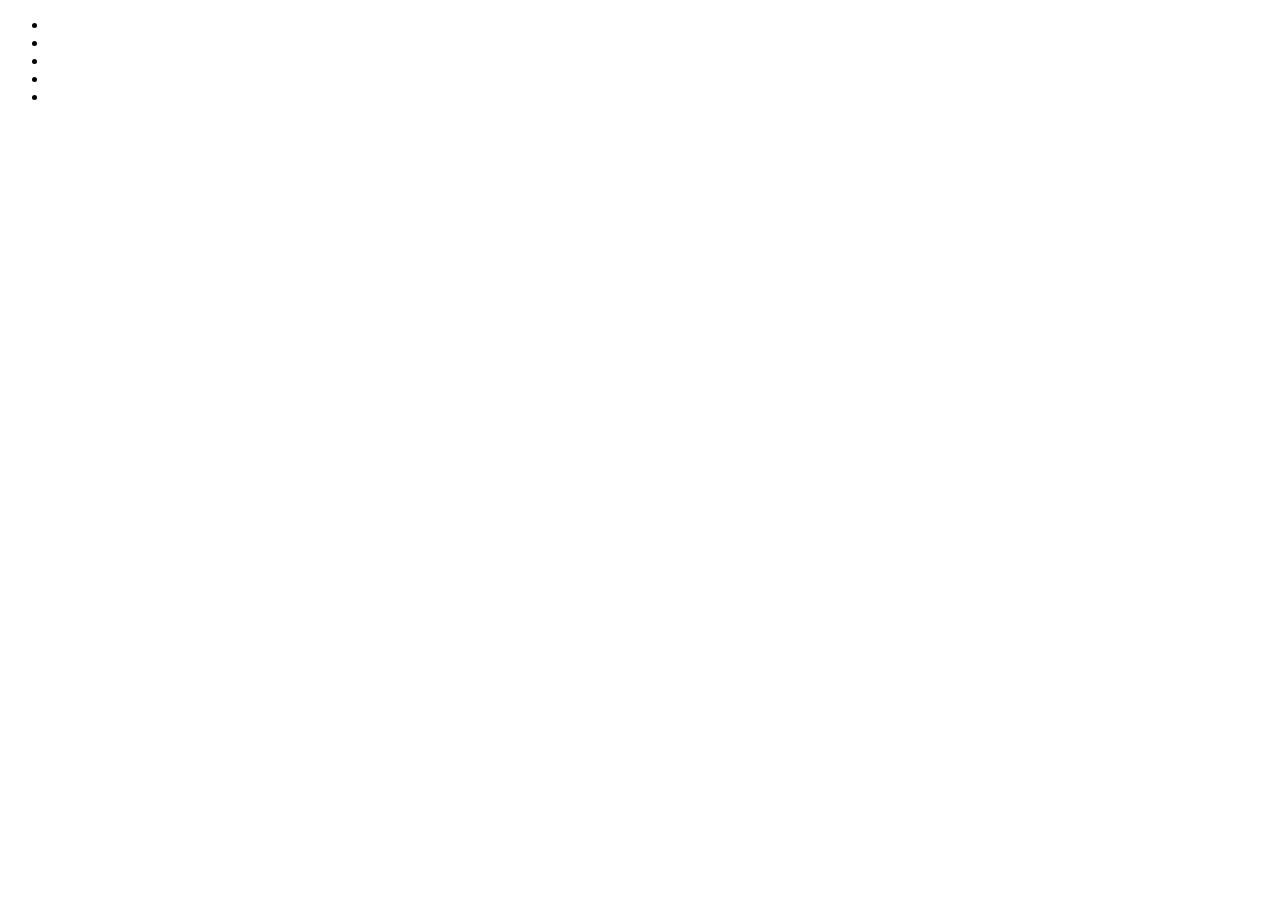
==== 3d-layered-social-media-icons/index.html @ 338f1f7e "create html file" ====
<!DOCTYPE html>
<html lang="en">
<head>
    <meta charset="UTF-8">
    <meta http-equiv="X-UA-Compatible" content="IE=edge">
    <meta name="viewport" content="width=device-width, initial-scale=1.0">
    <title>CSS Social Media Icon Hover Effects</title>
    <link rel="stylesheet" type= "text/css" href="style.css">
    <link rel="stylesheet" href="https://cdnjs.cloudflare.com/ajax/libs/font-awesome/6.4.0/css/all.min.css" integrity="sha512-iecdLmaskl7CVkqkXNQ/ZH/XLlvWZOJyj7Yy7tcenmpD1ypASozpmT/E0iPtmFIB46ZmdtAc9eNBvH0H/ZpiBw==" crossorigin="anonymous" referrerpolicy="no-referrer" />
</head>
<body>
    <ul>
        <li>
            <a href="#">
                <span></span>
                <span></span>
                <span></span>
                <span></span>
                <span class="fa-brands fa-facebook-f" aria-hidden="true"></span>
            </a>
        </li>
        <li>
            <a href="#">
                <span></span>
                <span></span>
                <span></span>
                <span></span>
                <span class="fa-brands fa-twitter" aria-hidden="true"></span>
            </a>
        </li>
        <li>
            <a href="#">
                <span></span>
                <span></span>
                <span></span>
                <span></span>
                <span class="fa-brands fa-google-plus-g" aria-hidden="true"></span>
            </a>
        </li>
        <li>
            <a href="#">
                <span></span>
                <span></span>
                <span></span>
                <span></span>
                <span class="fa-brands fa-linkedin-in" aria-hidden="true"></span>
            </a>
        </li>
        <li>
            <a href="#">
                <span></span>
                <span></span>
                <span></span>
                <span></span>
                <span class="fa-brands fa-instagram" aria-hidden="true"></span>
            </a>
        </li>
    </ul>
</body>
</html>
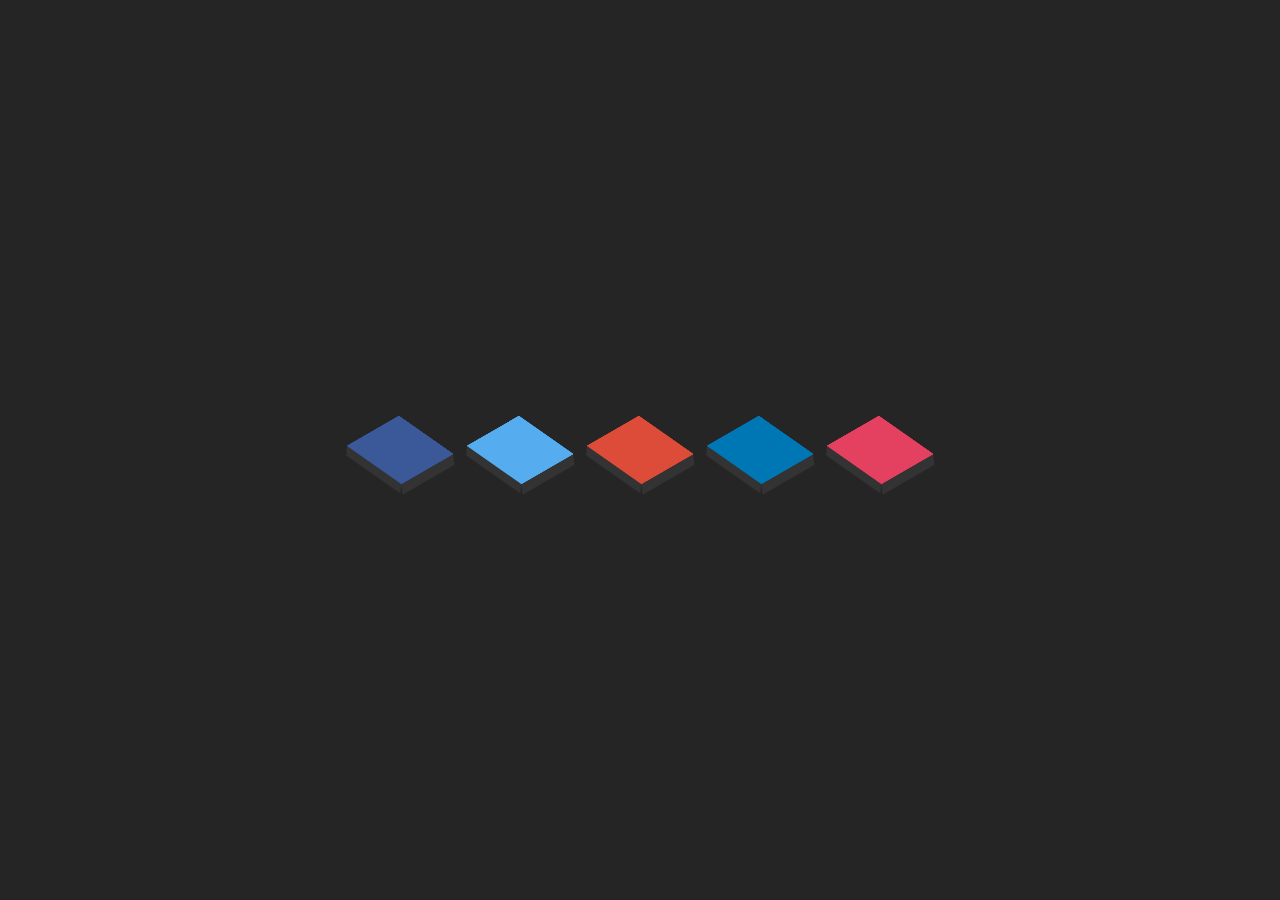
==== commit 21506462: "add aria-lebel for a elements" ====
--- a/3d-layered-social-media-icons/index.html
+++ b/3d-layered-social-media-icons/index.html
@@ -20,7 +20,7 @@
             </a>
         </li>
         <li>
-            <a href="#">
+            <a href="#" aria-label="twitter icon">
                 <span></span>
                 <span></span>
                 <span></span>
@@ -29,7 +29,7 @@
             </a>
         </li>
         <li>
-            <a href="#">
+            <a href="#" aria-label="google plus icon">
                 <span></span>
                 <span></span>
                 <span></span>
@@ -38,7 +38,7 @@
             </a>
         </li>
         <li>
-            <a href="#">
+            <a href="#" aria-label="linkedin icon">
                 <span></span>
                 <span></span>
                 <span></span>
@@ -47,7 +47,7 @@
             </a>
         </li>
         <li>
-            <a href="#">
+            <a href="#" aria-label="instagram icon">
                 <span></span>
                 <span></span>
                 <span></span>
--- a/3d-layered-social-media-icons/style.css
+++ b/3d-layered-social-media-icons/style.css
@@ -0,0 +1,116 @@
+body {
+    margin: 0;
+    padding: 0;
+    height: 100vh;
+    width: 100%;
+    display: flex;
+    align-items: center;
+    justify-content: center;
+    background: #252525;
+}
+
+ul {
+    position: relative;
+    margin: 0 auto;
+    padding: 0;
+    display: flex;
+}
+
+ul li{
+    position: relative;
+    list-style-type: none;
+    width: 60px;
+    height: 60px;
+    margin: 0 30px;
+    transform: rotate(-30deg) skew(25deg);
+    background-color: #333333;
+
+}
+
+ul li::before{
+    content: '';
+    position: absolute;
+    bottom: -10px;
+    left: 0;
+    width: 100%;
+    height: 10px;
+    background: #333333;
+    transform-origin: top;
+    transform: skewX(-41deg);
+}
+
+ul li::after{
+    content: '';
+    position: absolute;
+    top: 0;
+    left: -9px;
+    width: 9px;
+    height: 100%;
+    background: #333333;
+    transform-origin: right;
+    transform: skewY(-41deg);
+}
+
+ul li span {
+    position: absolute;
+    top: 0;
+    left: 0;
+    width: 100%;
+    height: 100%;
+    background: #000;
+    display: flex !important;
+    align-items: center;
+    justify-content: center;
+    color: #ffffff;
+    font-size: 30px !important;
+    transition: 0.5s;
+}
+
+ul li:hover span {
+    box-shadow: -1px 1px 1px (rgba(176, 52, 52, 0.1));
+}
+
+ul li:hover span:nth-child(5){
+    transform: translate(40px, -40px);
+    opacity: 1;
+}
+
+ul li:hover span:nth-child(4){
+    transform: translate(30px, -30px);
+    opacity: .8;
+}
+
+ul li:hover span:nth-child(3){
+    transform: translate(20px, -20px);
+    opacity: .6;
+}
+
+ul li:hover span:nth-child(2){
+    transform: translate(10px, -10px);
+    opacity: .4;
+}
+
+ul li:hover span:nth-child(1){
+    transform: translate(0,0);
+    opacity: .2;
+}
+
+ul li:nth-child(1) span{
+    background: #3b5999;
+}
+
+ul li:nth-child(2) span{
+    background: #55acee;
+}
+
+ul li:nth-child(3) span{
+    background: #dd4b39;
+}
+
+ul li:nth-child(4) span{
+    background: #0077B5;
+}
+
+ul li:nth-child(5) span{
+    background: #e4405f;
+}